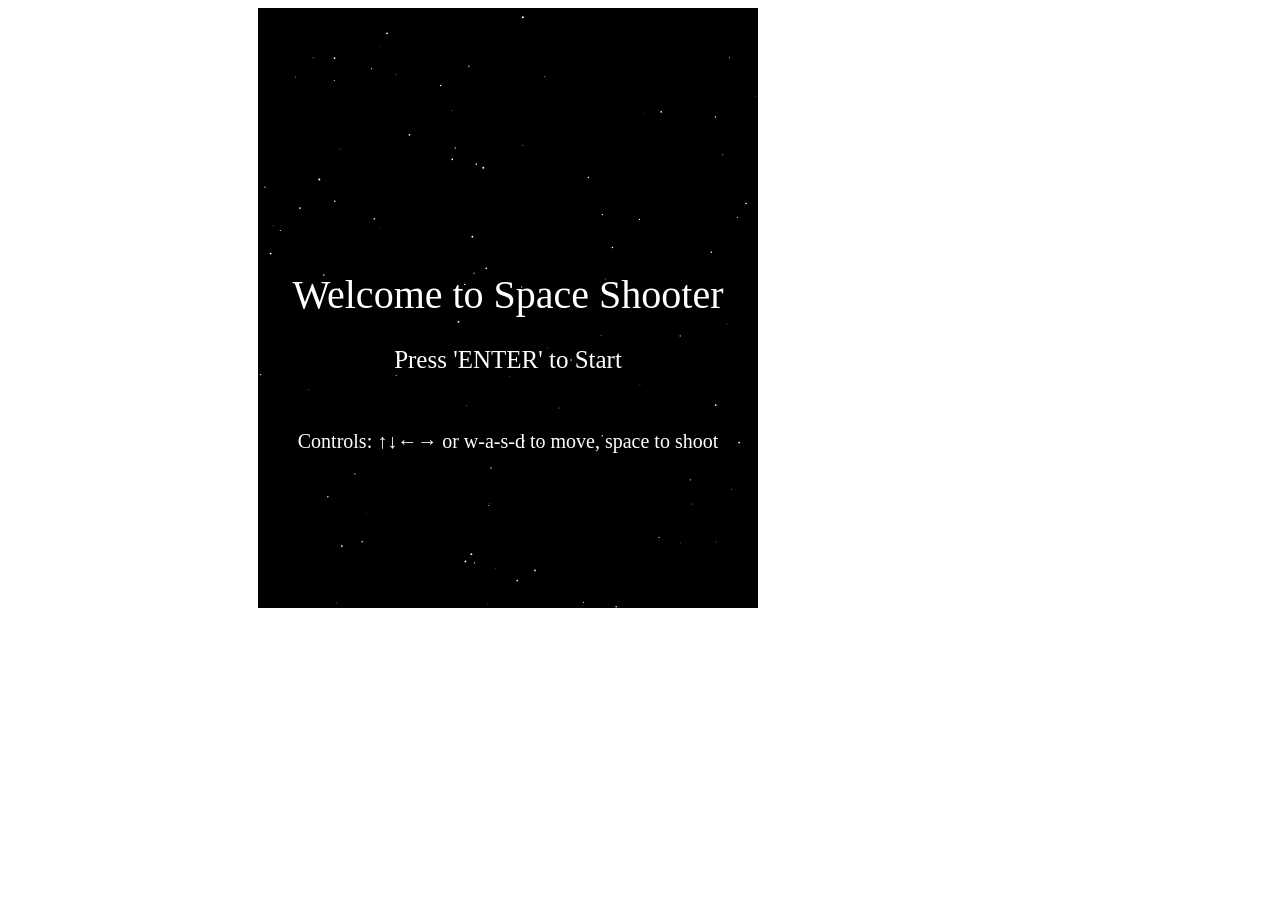
==== index.html @ 547c8885 "Added a welcome screen, Improved graphics, fixed position bugs" ====
<!DOCTYPE html>
<html>
  <head>
    <meta charset="utf-8">
    <title>My JavaScript Game</title>

    <link rel="stylesheet" type="text/css" href="assets/stylesheets/index.css"></link>

    <script src="https://code.createjs.com/easeljs-0.8.2.min.js"></script>
    <script src="https://code.createjs.com/tweenjs-0.6.2.min.js"></script>

    <script src="vendor/keymaster.js"></script>
    <script src="lib/gameView.js"></script>
    <script src="lib/util.js"></script>
    <script src="lib/movingObject.js"></script>
    <script src="lib/ship.js"></script>
    <script src="lib/enemyShip.js"></script>
    <script src="lib/bullet.js"></script>
    <script src="lib/enemyBullet.js"></script>
    <script src="lib/wave.js"></script>
    <script src="lib/game.js"></script>
    <script src="lib/star.js"></script>

    <script type="text/javascript">
      function init(){
        var canvas = document.getElementById("canvas");
        var ctx = canvas.getContext("2d");
        ctx.canvas.width  = 500;
        ctx.canvas.height = 600;
        var gameView = new SpaceInvaders.GameView(ctx);
        gameView.startIntro();
        // gameView.start();
      }
    </script>
  </head>

  <body onload="init();">
    <canvas id="canvas" width="500" height="600"></canvas>
  </body>

</html>
---- assets/stylesheets/index.css ----
canvas{
  transform: translateX(50%);
}
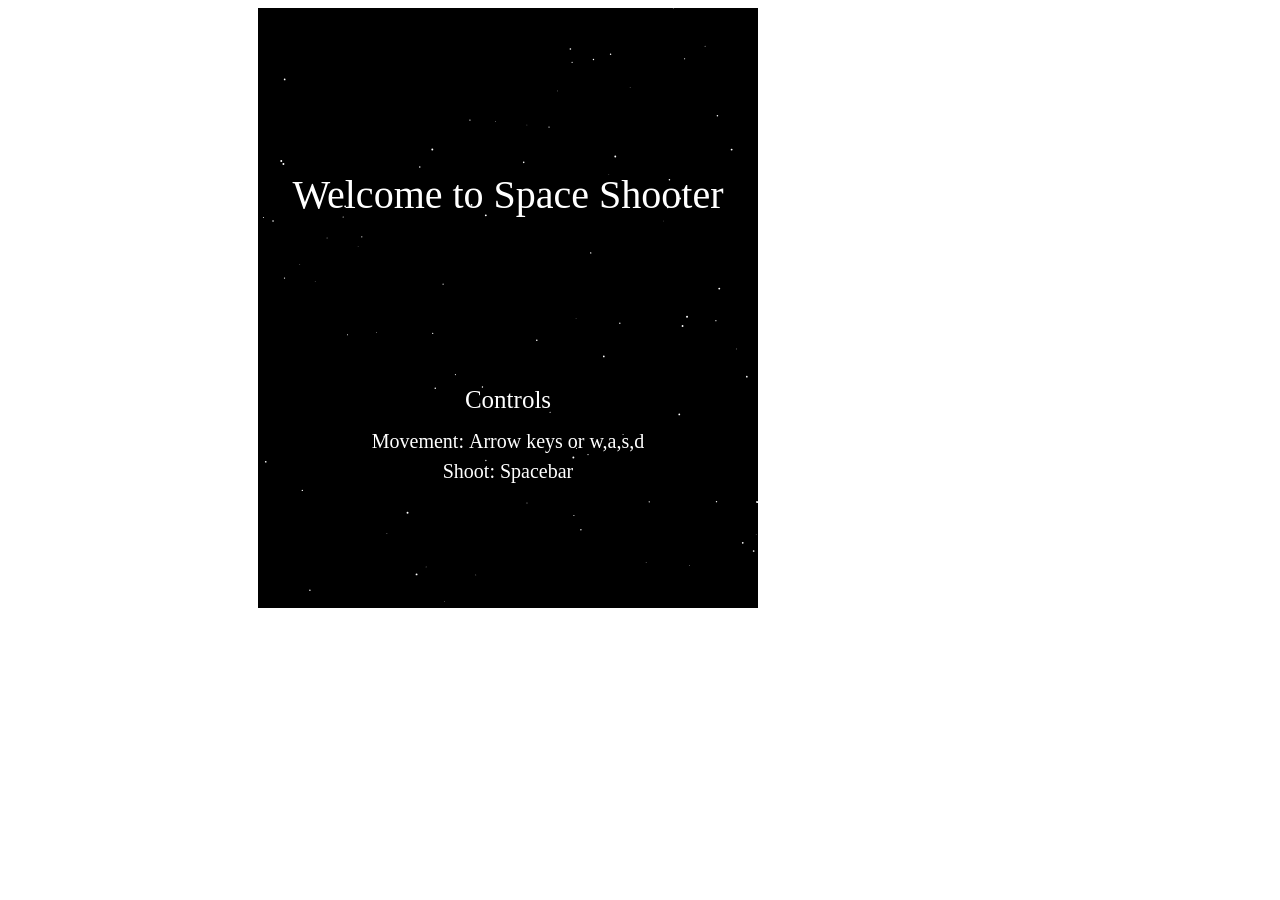
==== commit 7f4acab3: "Added explosion graphics and improved gameplay" ====
--- a/index.html
+++ b/index.html
@@ -20,6 +20,7 @@
     <script src="lib/wave.js"></script>
     <script src="lib/game.js"></script>
     <script src="lib/star.js"></script>
+    <script src="lib/explosion.js"></script>
 
     <script type="text/javascript">
       function init(){
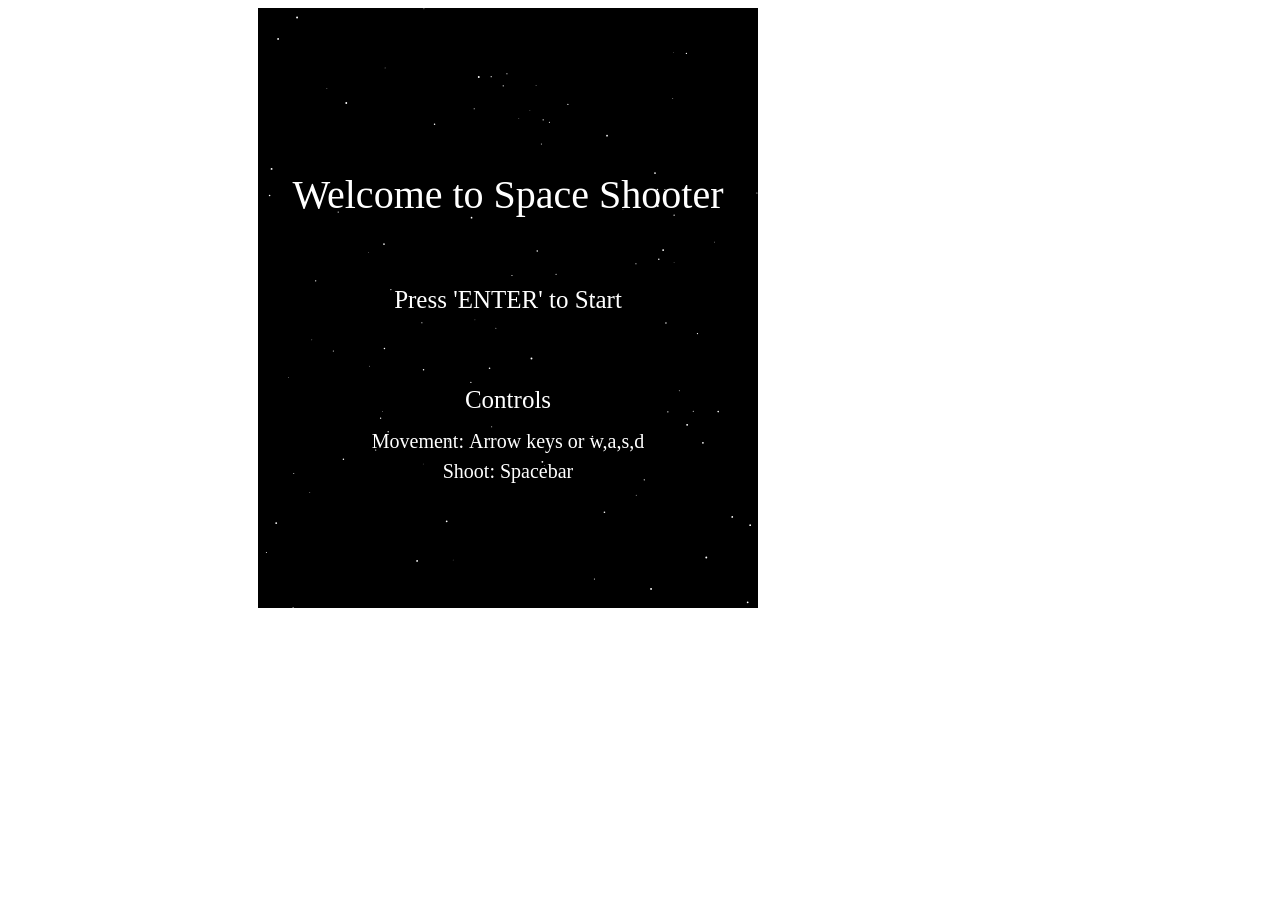
==== commit 2146ffc9: "Changed firing sequence of boss, changed web page title" ====
--- a/index.html
+++ b/index.html
@@ -2,7 +2,7 @@
 <html>
   <head>
     <meta charset="utf-8">
-    <title>My JavaScript Game</title>
+    <title>Space Shooter by Sangam Kaushik</title>
 
     <link rel="stylesheet" type="text/css" href="assets/stylesheets/index.css"></link>
 
@@ -30,7 +30,6 @@
         ctx.canvas.height = 600;
         var gameView = new SpaceInvaders.GameView(ctx);
         gameView.startIntro();
-        // gameView.start();
       }
     </script>
   </head>
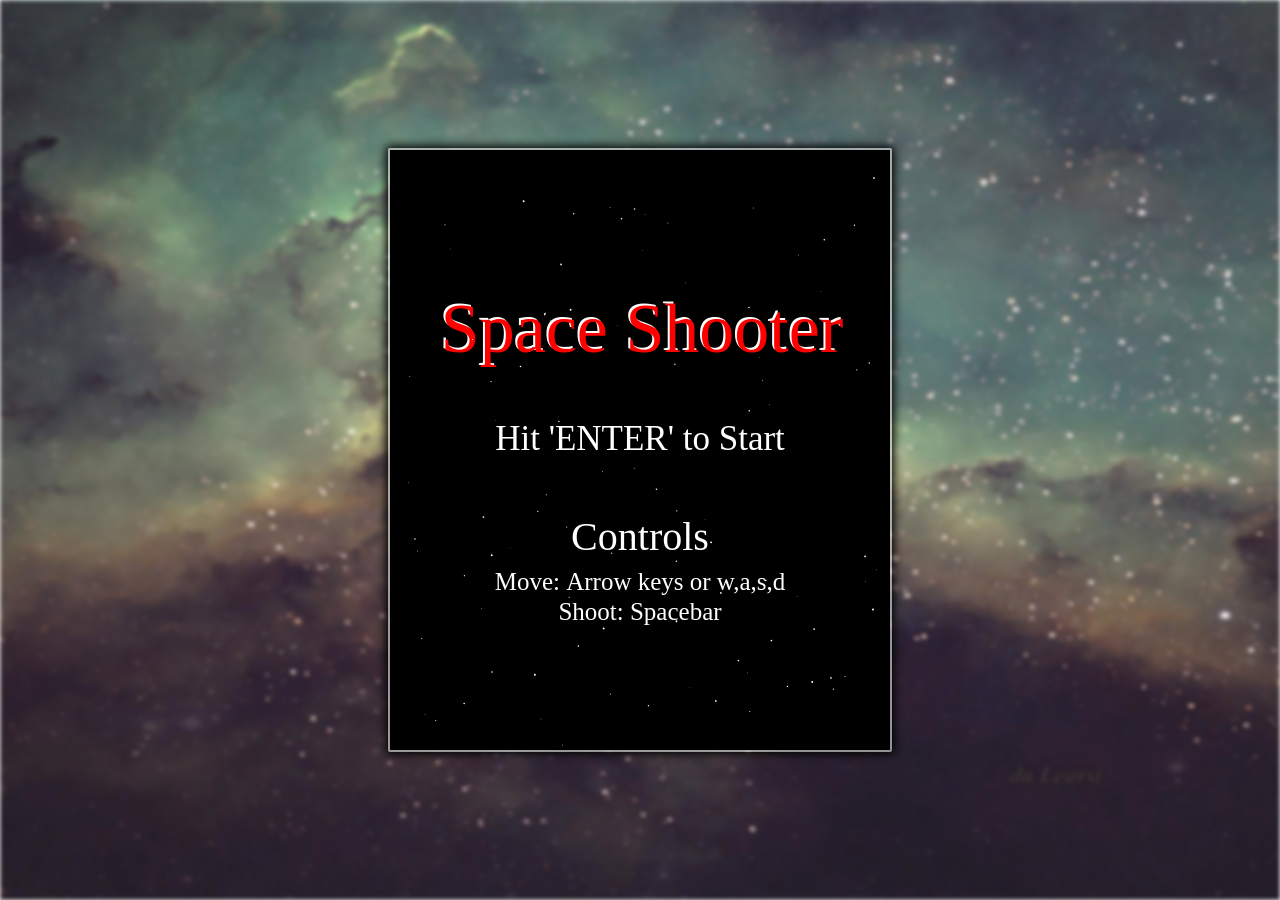
==== commit 7f9d31bd: "Changed game fonts and added styling to make page more stylistic" ====
--- a/index.html
+++ b/index.html
@@ -35,6 +35,9 @@
   </head>
 
   <body onload="init();">
+    <div class="spash-page">
+      <div class="background-container"></div>
+    </div>
     <canvas id="canvas" width="500" height="600"></canvas>
   </body>
 
--- a/assets/stylesheets/index.css
+++ b/assets/stylesheets/index.css
@@ -1,3 +1,35 @@
+@font-face {
+    font-family: 'ARCADE';
+    src: url('../../vendor/ARCADE.ttf');
+}
+.spash-page{
+  -webkit-filter: blur(2px);
+  -moz-filter: blur(2px);
+  -o-filter: blur(2px);
+  -ms-filter: blur(2px);
+  filter: blur(2px);
+  position: absolute;
+  left: 0;
+  top: 0;
+  width: 100vw;
+  height: 100vh;
+  z-index: -1;
+}
+
 canvas{
-  transform: translateX(50%);
+  position: absolute;
+  top: 50%;
+  left: 50%;
+  transform: translate(-50%, -50%);
+  border-radius: 2px;
+  background: rgba(235, 235, 235, 0.65);
+  border: 2px solid rgba(0, 0, 0, 0.1);
+  box-shadow: 0px 0px 10px 2px black;
 }
+
+.background-container{
+  height: 100vh;
+  width: 100vw;
+  background-image: url("../bg.jpg");
+  background-size: cover;
+}
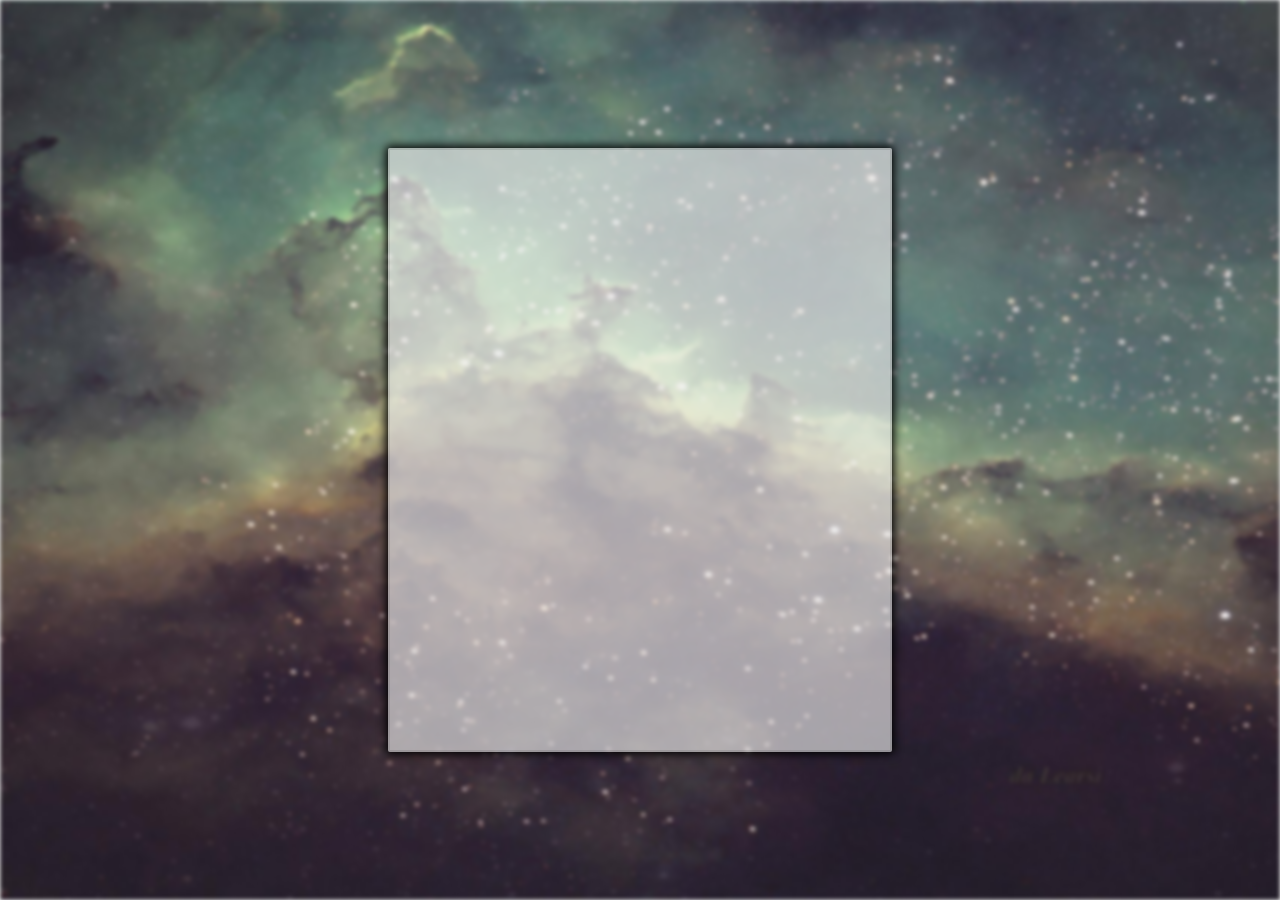
==== commit 863b9c4a: "Fixed the font download error" ====
--- a/index.html
+++ b/index.html
@@ -23,6 +23,12 @@
     <script src="lib/explosion.js"></script>
 
     <script type="text/javascript">
+    WebFontConfig = {
+      custom: {
+        families: ['ARCADE'],
+        urls: ['/assets/stylesheets/index.css']
+      },
+
       function init(){
         var canvas = document.getElementById("canvas");
         var ctx = canvas.getContext("2d");
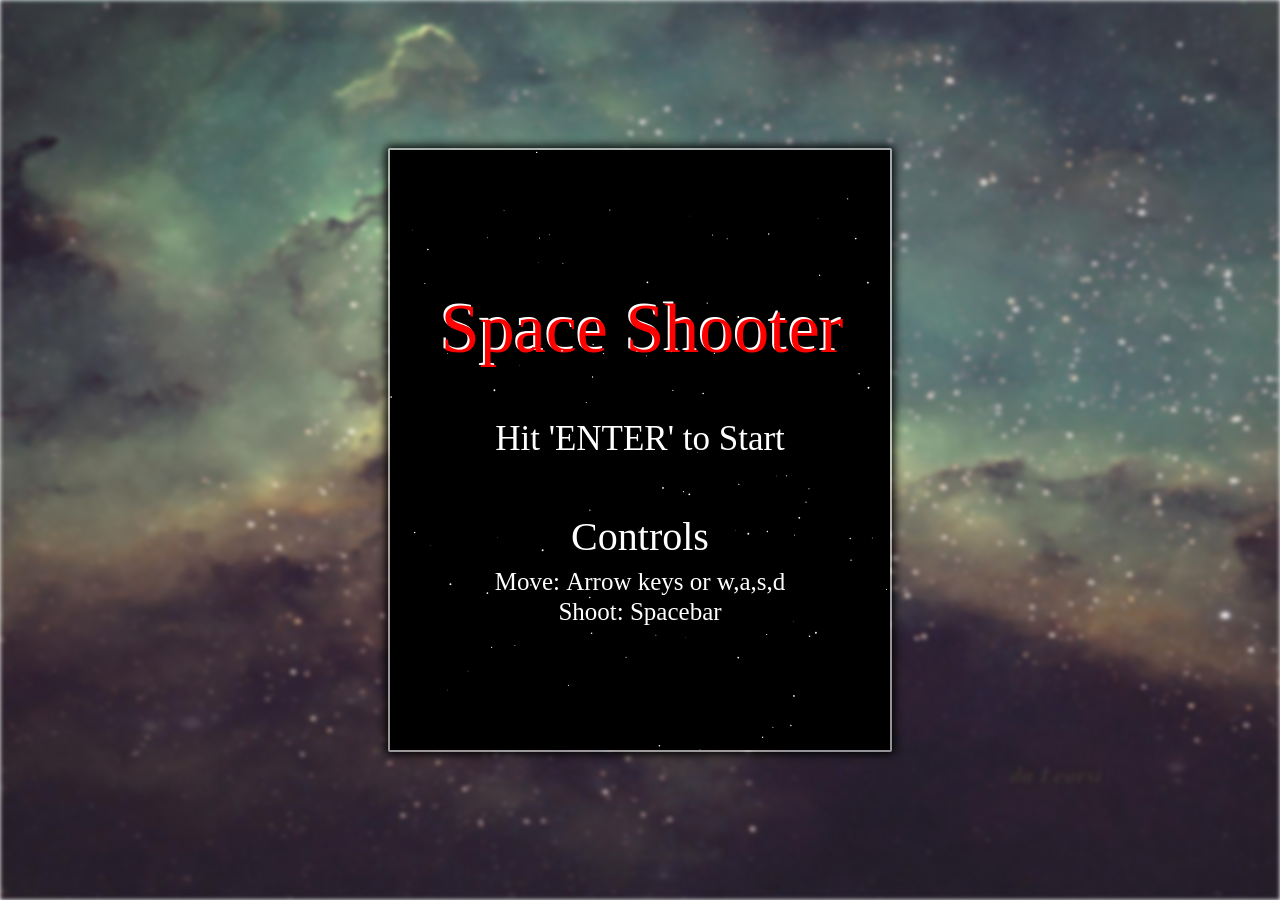
==== commit 19f902aa: "Removed font object from index.html" ====
--- a/index.html
+++ b/index.html
@@ -23,12 +23,6 @@
     <script src="lib/explosion.js"></script>
 
     <script type="text/javascript">
-    WebFontConfig = {
-      custom: {
-        families: ['ARCADE'],
-        urls: ['/assets/stylesheets/index.css']
-      },
-
       function init(){
         var canvas = document.getElementById("canvas");
         var ctx = canvas.getContext("2d");
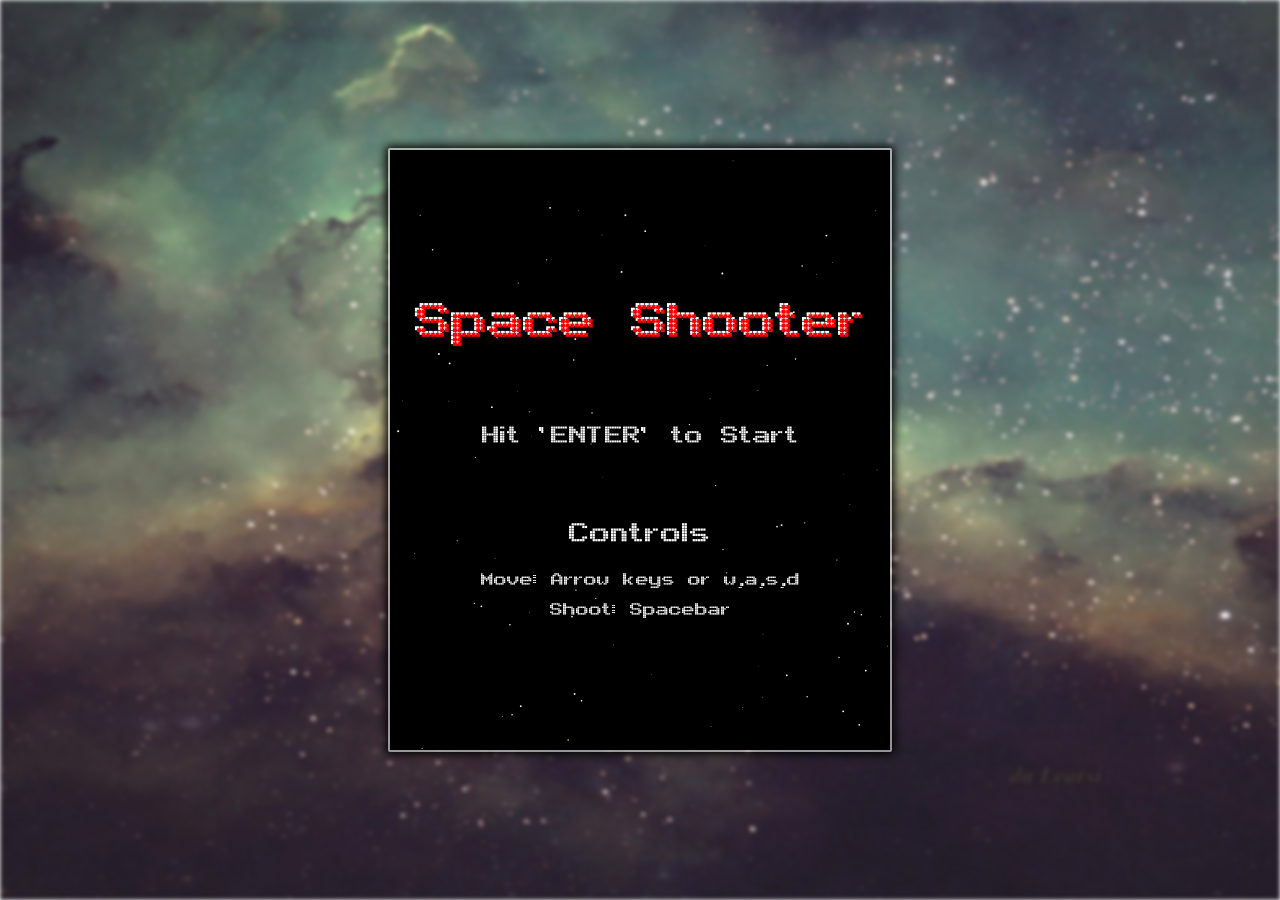
==== commit a6e3b676: "Changed game name to SpaceShooter" ====
--- a/index.html
+++ b/index.html
@@ -28,7 +28,7 @@
         var ctx = canvas.getContext("2d");
         ctx.canvas.width  = 500;
         ctx.canvas.height = 600;
-        var gameView = new SpaceInvaders.GameView(ctx);
+        var gameView = new SpaceShooter.GameView(ctx);
         gameView.startIntro();
       }
     </script>
--- a/assets/stylesheets/index.css
+++ b/assets/stylesheets/index.css
@@ -1,6 +1,6 @@
 @font-face {
     font-family: 'ARCADE';
-    src: url('../../vendor/ARCADE.ttf');
+    src: url('../../vendor/arcade-font.ttf');
 }
 .spash-page{
   -webkit-filter: blur(2px);
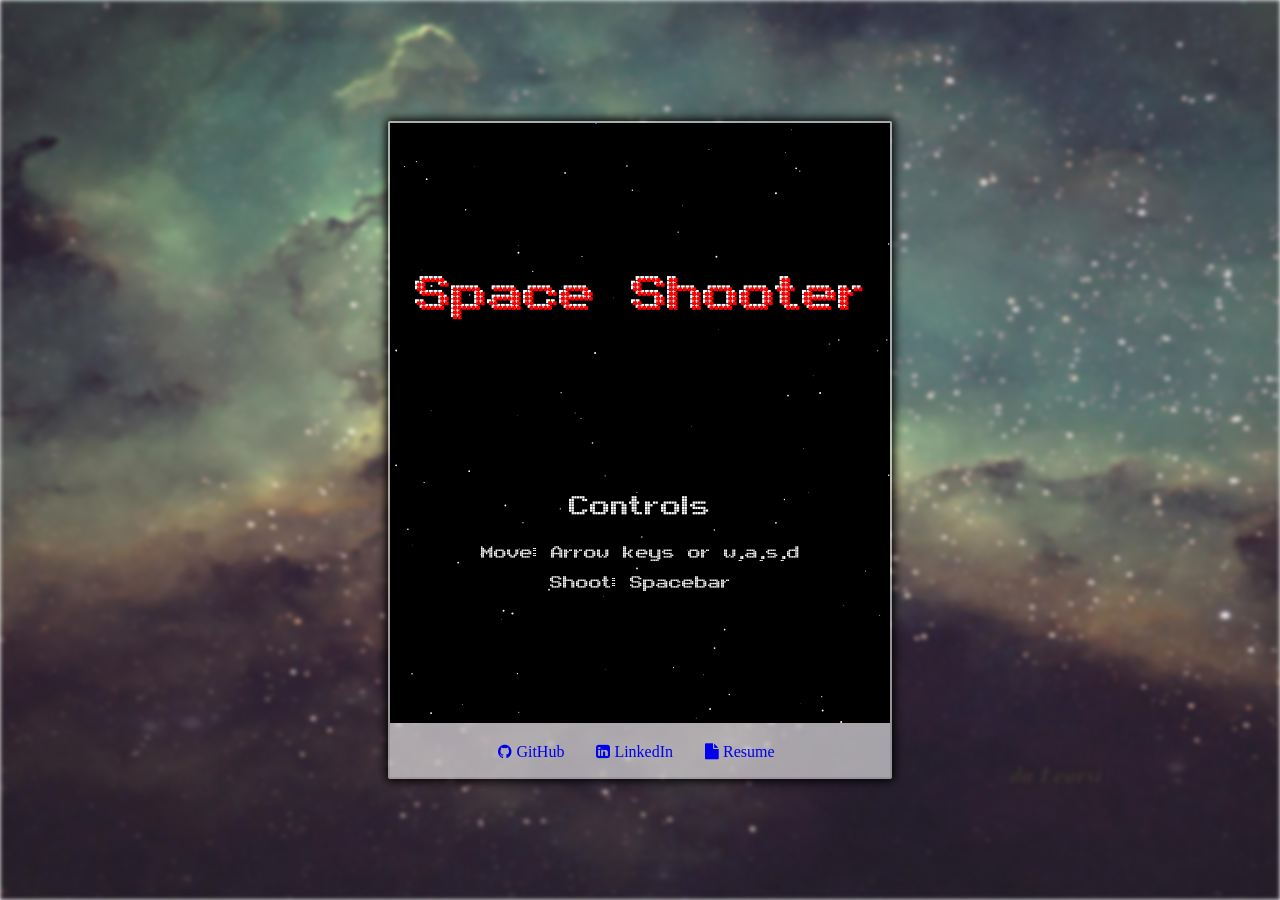
==== commit 58321003: "Added contact info on page" ====
--- a/index.html
+++ b/index.html
@@ -5,6 +5,7 @@
     <title>Space Shooter by Sangam Kaushik</title>
 
     <link rel="stylesheet" type="text/css" href="assets/stylesheets/index.css"></link>
+    <link rel="stylesheet" href="https://maxcdn.bootstrapcdn.com/font-awesome/4.5.0/css/font-awesome.min.css">
 
     <script src="https://code.createjs.com/easeljs-0.8.2.min.js"></script>
     <script src="https://code.createjs.com/tweenjs-0.6.2.min.js"></script>
@@ -38,7 +39,16 @@
     <div class="spash-page">
       <div class="background-container"></div>
     </div>
-    <canvas id="canvas" width="500" height="600"></canvas>
+    <div id="game-container">
+      <canvas id="canvas" width="500" height="600"></canvas>
+      <div class="contact-info">
+        <ul>
+          <li><a href="http://github.com/sangamkaushik" class="icon fa-github fa-md" style="font-family:FontAwesome"> GitHub</a></li>
+          <li><a href="http://linkedin.com/in/sangamkaushik" class="icon fa-linkedin-square fa-md" style="font-family:FontAwesome"> LinkedIn</a></li>
+          <li><a href="http://sangamk.com/docs/resume.pdf" class="icon fa-file fa-md" style="font-family:FontAwesome"> Resume</a></li>
+        </ul>
+      </div>
+    </div>
   </body>
 
 </html>
--- a/assets/stylesheets/index.css
+++ b/assets/stylesheets/index.css
@@ -16,7 +16,7 @@
   z-index: -1;
 }
 
-canvas{
+#game-container{
   position: absolute;
   top: 50%;
   left: 50%;
@@ -27,9 +27,39 @@
   box-shadow: 0px 0px 10px 2px black;
 }
 
+canvas{
+  position: relative;
+}
+
+.contact-info{
+  position: relative;
+  display: flex;
+  justify-content:center;
+  align-items:center;
+}
+.contact-info > ul{
+  list-style: none;
+  display: flex;
+  padding: 0;
+  margin-left:5%;
+}
+
+.contact-info > ul > li{
+  padding-right: 2em;
+}
+
+.contact-info > ul > li > a{
+  text-decoration: none;
+}
+
 .background-container{
   height: 100vh;
   width: 100vw;
   background-image: url("../bg.jpg");
   background-size: cover;
 }
+
+a:visited { text-decoration: none; color: black; }
+a:hover { text-decoration: none; color: black; }
+a:focus { text-decoration: none; color: black; }
+a:hover, a:active { text-decoration: none; color:#333333 }
